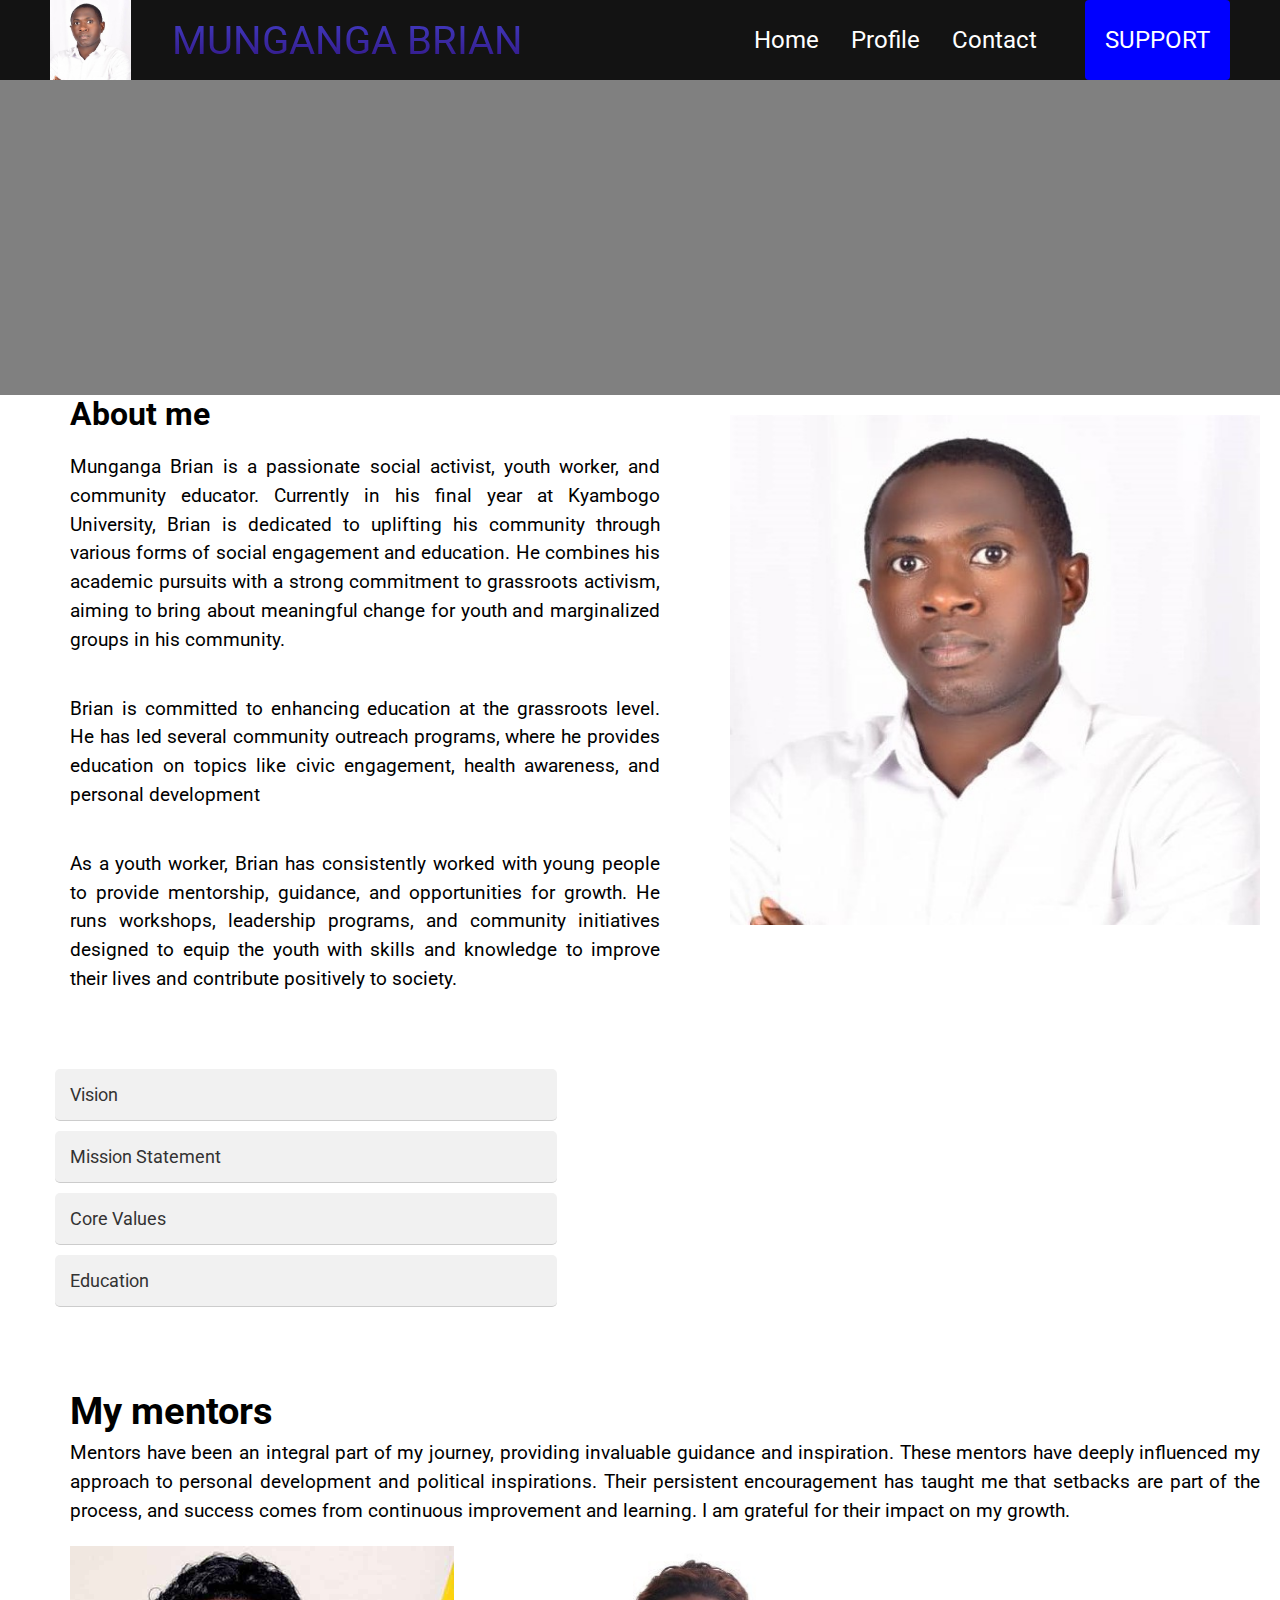
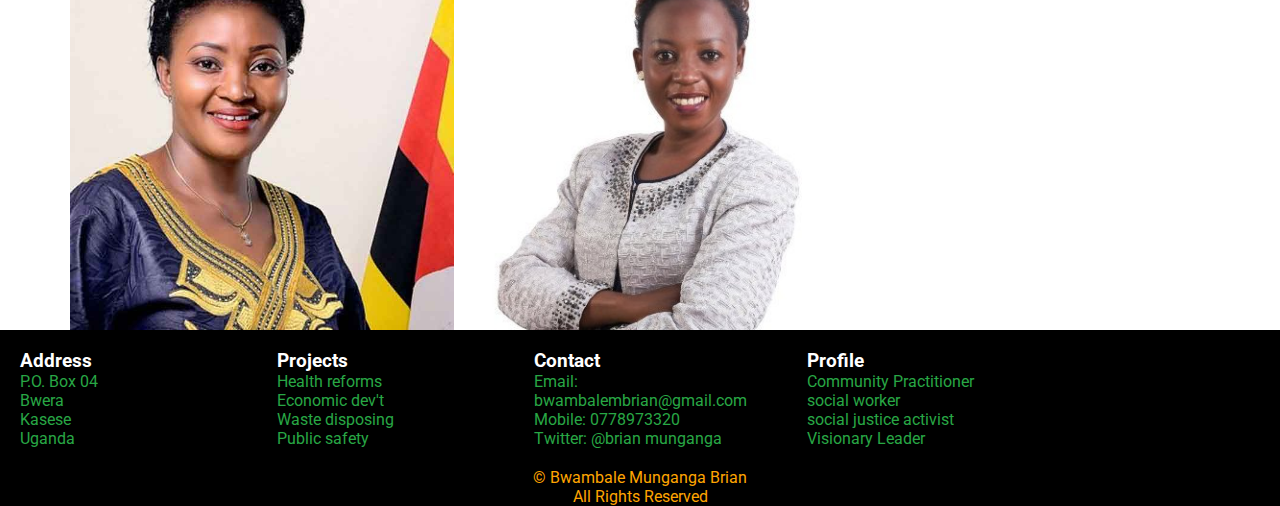
==== aboutme.html @ 0d74a136 "Add files via upload" ====
<!DOCTYPE html>
<html lang="en">
<head>
    <meta charset="UTF-8">
    <meta name="viewport" content="width=device-width, initial-scale=1.0">
    <title>NUHA</title>
    <link rel="stylesheet" href="project.css">
    <link href="https://fonts.googleapis.com/css2?family=Roboto:wght@400;500;700&display=swap"rel="stylesheet">
</head>
<body>
    <nav class="navbar">
        <div class="navbar__container">
            <img class="fas" src="brian.jpg">
            <a href="/" id="navbar__logo">MUNGANGA BRIAN</a>
            <div class="navbar__toggle" id="mobile-menu">
                <span class="bar"></span>
                <span class="bar"></span>
                <span class="bar"></span>
            </div>
            <ul class="navbar__menu">
                <li class="navbar__item">
                    <a href="brian.html" class="navbar__links">Home</a>
                </li>
                <li class="navbar__item"></li>
                    <a href="aboutme.html" class="navbar__links">Profile</a>
                </li>
                <li class="navbar__item"></li>
                    <a href="aboutt.html" class="navbar__links">Contact</a>
                </li>
                <li class="navbar__btn"></li>
                    <a href="indexx.html" class="button">SUPPORT</a>
                </li>
            </ul>
        </div>
    </nav>
    <div class="biggg">
        <h3>Profile</h3>
        
    </div>
    <div class="im">
        <img src="brian.jpg" height="550"width="570">
    </div>
    <div class="profile">
        <h1>About me</h1>
        
        <p>Munganga Brian is a passionate social activist, youth worker, and community educator. Currently in his final year at Kyambogo University, Brian is dedicated to uplifting his community through various forms of social engagement and education. He combines his academic pursuits with a strong commitment to grassroots activism, aiming to bring about meaningful change for youth and marginalized groups in his community.</p>
        <p>Brian is committed to enhancing education at the grassroots level. He has led several community outreach programs, where he provides education on topics like civic engagement, health awareness, and personal development</p>
        <p>As a youth worker, Brian has consistently worked with young people to provide mentorship, guidance, and opportunities for growth. He runs workshops, leadership programs, and community initiatives designed to equip the youth with skills and knowledge to improve their lives and contribute positively to society.</p>
    </div>
    <div class="collapsible-container">
        <div class="collapsible">
            <button class="collapsible-button">Vision</button>
            <div class="content">
                <p>Empowering marginalized communities, promoting social justice, and fostering inclusive governance through compassionate leadership and unwavering advocacy..</p>
            </div>
        </div>

        <div class="collapsible">
            <button class="collapsible-button">Mission Statement</button>
            <div class="content">
                <p>To champion human rights, equality, and accountability, bridging the gap between policy and practice through:</p>
            </div>
        </div>

        <div class="collapsible">
            <button class="collapsible-button">Core Values</button>
            <div class="content">
                <p>Your core values content goes here.</p>
            </div>
        </div>

        <div class="collapsible">
            <button class="collapsible-button">Education</button>
            <div class="content">
                <ul>
                    <li>2006-2012 KATALIKIBI Primary School for PLE</li>
                    <li>2013-2015 Bwera Secondary</li>
                    <li>2016 Karambi Secondary School UCE</li>
                    <li>2017 Nyabugando Baptist Voc School UCE</li>
                    <li>2018-2019 Bwera Secondary School UACE</li>
                    <li>2021-2024 Kyambogo University for Bachelor's of Community Development and Social Justice</li>
                    
                </ul>
            </div>
        </div>
    </div>
    
    
    <div class="mentors">
        <h1>My mentors</h1>
        <p>Mentors have been an integral part of my journey, providing invaluable guidance and inspiration. These mentors have deeply influenced my approach to personal development and political inspirations. Their persistent encouragement has taught me that setbacks are part of the process, and success comes from continuous improvement and learning. I am grateful for their impact on my growth.</p>
        
    </div>
    <div style="display: flex;">
        <img src="Winnie-Kiiza1.jpg" alt="Image 1" style="width: 30%; margin-right: 10px;margin-left: 70px;">
        <img src="florance.jpg" alt="Image 2" style="width: 30%;">
    </div>
    <footer class="foo">
        <div class="footer-container">
            <div class="footer-box">
                <h3>Address</h3>
                <p>P.O. Box 04<br>Bwera<br>Kasese<br>Uganda</p>
            </div>
            <div class="footer-box">
                <h3>Projects</h3>
                <p>Health reforms<br>Economic dev't<br>Waste disposing<br>Public safety</p>
            </div>
            <div class="footer-box">
                <h3>Contact</h3>
                <p>Email: bwambalembrian@gmail.com<br>Mobile: 0778973320<br>Twitter: @brian munganga</p>
            </div>
            <div class="footer-box">
                <h3>Profile</h3>
                <p>Community Practitioner<br>social worker<br>social justice activist<br>Visionary Leader</p>
            </div>
        </div>
        <div>
            
            <div class="copy">
                <p>&copy; Bwambale Munganga Brian<br>All Rights Reserved</p>
            </div>
        </div>
    </footer>



  <script src="project.js"></script>
---- project.css ----
*{
    box-sizing: border-box;
    margin: 0;
    padding: 0;
    font-family: 'Roboto',sans-serif;
}
.navbar{

    background: #131313;
    height: 80px;
    display: flex;
    justify-content: center;
    align-items: center;
    font-size: 1.5rem;
    position: sticky;
    top: 0;
    z-index: 999;

}
.navbar__container{
    display: flex;
    justify-content: space-between;
    height: 80px;
    width: 100%;
    z-index: 1;
    max-width: 1300px;
    margin: 0 auto;
    padding: 0 50px;
}
#navbar__logo{
    background-color: blue;
    background-image: linear-gradient(to top,#2d0a6e 0%, #484adb 100%);
    background-size: 100%;
    -webkit-background-clip: text;
    -moz-background-clip: text;
    -webkit-text-fill-color: transparent;
    -moz-text-fill-color: transparent;
    display: flex;
    align-items: center;
    margin-right: 150px;
    cursor: pointer;
    text-decoration: none;
    font-size: 2.5rem;

}
.fas{
    margin-right: 0.5rem;
}
.navbar__menu{
    display: flex;
    align-items: center;
    list-style: none;
    text-align: center;

}
.navbar__items{
    height: 80px;

}
.navbar__links{
    color: #fff;
    display: flex;
    align-items: center;
    justify-content: center;
    text-decoration: none;
    padding: 0 1rem;
    height: 100%;
}
.navbar__btn{
    display: flex;
    justify-content: center;
    align-items: center;
    padding: 0 1rem;
    width: 100%;
}
.button{
    justify-content: center;
    display: flex;
    align-items: center;
    text-decoration: none;
    padding: 10px 20px;
    height: 100%;
    width: 100%;
    border: none;
    outline: none;
    border-radius: 4px;
    background: blue;
    color: #fff;
}
.button:hover{
    background: gray;
    transition: all 0.3s ease;

}
.navbar__links:hover{
    color: #f77062;
    transition: all 0.3s ease;
}
@media screen and (max-width: 960px){
    .navbar__container{
        display: flex;
        justify-content: space-between;
        height: 80px;
        z-index: 1;
        width: 100%;
        max-width: 1300px;
        padding: 0;
    }
    .navbar__menu{
        display: grid;
        grid-template-columns: auto;
        margin: 0;
        width: 100%;
        position: absolute;
        top: -1000px;
        opacity: 0;
        transition: all 0.5s ease;
        height: 50vh;
        z-index: -1;
        background: #131313;
    }
    .navbar__menu.active{
        background: #131313;
        top: 100%;
        opacity: 1;
        transition: all 0.5s ease;
        height: 90vh;
        font-size: 1.6rem;
        z-index: 99;
    }
    #navbar__logo{

        padding-left: 95px;

    }
    .navbar__toggle .bar{
        width: 25px;
        height: 3px;
        margin: 5px auto;
        transition: all 0.3s ease-in-out;
        background: #fff;
    }
    .navbar__item{
        width: 100%;
    }
    .navbar__links{
       text-align: center; 
       padding: 2rem;
       width: 100%;
       display: table;

    }
    #mobile-menu{
        position: absolute;
        top: 20%;
        right: 5%;
        transform: translate(5%, 20%);


    }
    .navbar__btn{
        padding: 2rem;
    }
    .button{
        display: flex;
        justify-content: center;
        margin: 0;
        align-content: center;
        width: 80%;
        height: 80px;

    }
    .navbar__toggle .bar{
        display: block;
        cursor: pointer;
    }
    #mobile-menu .is-active .bar:nth-child(2){
        opacity: 0;
    }
    #mobile-menu .is-active .bar:nth-child(1){
        transform: translateY(8px) rotate(45deg);
    }
    #mobile-menu .is-active .bar:nth-child(3){
        transform: translateY(-8px) rotate(-45deg);
    }

    }

}

}

.main__btn{
    font-size: 1rem;
    background-image: linear-gradient(to top, #f77062 0%, #fe5916 100%);
    padding: 14px 32px;
    border: none;
    border-radius: 4px;
    color: #fff;
    margin-top: 2rem;
    cursor: pointer;
    position: relative;
    transition: all 0.5s;
    outline: none;
    

}

.main__btn a{
    position: relative;
    z-index: 2;
    color: #fff;
    text-decoration: none;
}
.main__btn:after{
    position: absolute;
    content: '';
    top: 0;
    left: 0;
    width: 0;
    height: 100%;
    background: #4837ff;
    transition: all 0.35s;
    border-radius: 4px;

}

.main__btn:hover{
    color: #fff;
    

}
.main__btn:hover:after{
    width: 100%;
}
.main__image--container{
    text-align: center;
}
#main__img{
    height: 80%;
    width: 80%;
}
@media screen and (max-width: 768px) {
    .main__container{
        display: grid;
        grid-template-columns: auto;
        align-items: center;
        justify-self: center;
        width: 100%;
        margin: 0 auto;
        height: 70vh;
    }
    .foo{
        padding: 20px;
    }
    .iframe{
        height: 300px;
        width: 150px;
    }
    .main__content{
        text-align: center;
        margin-bottom: 4rem;
        
            
    }
    .main__content h1{
        font-size: 2.5rem;
        margin-top: 2rem;
    }
    .main__content h2{
        font-size: 3rem;
    }
    .main__content p{
        margin-top: 1rem;
        font-size: 1.5rem;
    }
    
}
@media screen and (max-width: 480px){
    .main__content h1{
        font-size: 2rem;
        margin-top: 3rem;
    }
    .main__content h2{
        font-size: 2rem;
    }
    .main__content p{
        margin-top: 2rem;
        font-size: 1.5rem;
    }
    .main__btn{
        padding: 12px 36px;
        margin: 2.5rem 0;

    }

}
.servicess{
    background: #141414;
    display: flex;
    flex-direction: column;
    align-items: center;
    height: 100vh;

}
.services h1{
    background-color: #ff8177;
    background-image: linear-gradient(
        to right,
        #ff8177 0%,
        #ff867a 0%,
        #ff8c7f 21%,
        #f99185 52%,
        #cf556c 78%,
        #b12a5b 100%,

    );
    background-size: 100%;
    margin-bottom: 5rem;
    font-size: 2.5rem;
    -webkit-background-clip: text;
    -moz-background-clip: text;
    -webkit-text-fill-color: transparent;
    -moz-text-fill-color: transparent;
    

    }
}
.services__container{
    display: flex;
    justify-content: center;
    flex-wrap: wrap;
}
.services__card{
    margin: 1rem;
    height: 525px;
    width: 400px;
    border-radius: 4px;
    background-image: linear-gradient(
        to bottom, 
       rgba(0,0,0,0)0%,
       rgba(17,17,17,0.6)100%
    ),
    url('tec.jpeg');
    background-size: cover;
    position: relative;
    color: #fff;
    

}
.services__card:nth-child(2){
    background-image: linear-gradient(
        to bottom, 
       rgba(0,0,0,0)0%,
       rgba(17,17,17,0.6)100%
    ),
    url('fff.jpg');

    
}
.services h2{
    position: absolute;
    top: 350px;
    left: 30px;

}
.services__card button{
    color: #fff;
    padding: 10px 20px;
    border: none;
    outline: none;
    border-radius: 4px;
    background: #f77862;
    position: absolute;
    top: 440px;
    left: 30px;
    font-size: 1rem;
    cursor: pointer;

}
.services__card:hover{
    transform: scale(1.075);
    transition: all 0.2s ease;
    cursor: pointer;
}
@media screen and (max-width: 960px){
    .services{
        height: 1600px;
    }
    .services h1{
        font-size: 2rem;
        margin-top: 12rem;
    }
    .man{
        

    }
    #cc{
        height: 2100px;
        background-color: lightgoldenrodyellow;

    }
    .foo{
        margin-top: 12rem;

    }
}
.copy p{
    color: orange;
    text-align: center;
    
}

.man{
    background-image: url('group.jpg');
    
    padding: 20px;
    font-size: 40px;
}
.man h1{
    font-family: 'Roboto',sans-serif;

}
.man a{
    text-decoration: none;
    font-size: 120%;
    color: orangered;
    padding: 10px;
    border-radius: 20px;
    background-color: white;
}
.man a:hover{
    color: orange;
}
.man p{
    color: white;
}
.services{
    text-align: center;
    padding: 50px;
    
}
.services-container{
    display: grid;
    grid-template-columns: repeat(3, 1fr);
    gap: 20px;
    
}
.services h2{
    font-size: 2rem;
    margin-bottom: 30px;
}
.service-box{
    background-color: lightgreen;
    padding: 20px;
    border-radius: 8px;
    box-shadow: 0 4px 6px rgba(0, 0, 0, 0.1);
    transition: transform 0.2s;
}
.service-box:hover{
    transform: translateY(-10px);
}
.service-box img{
    width: 150px;
    margin-bottom: 10px;
}
.service-box h3{
    font-size: 1.2rem;
    margin-bottom: 10px;
}
.service-box p{
    color: #777;
    margin-bottom: 20px;
}
.arrow-link{
    color: #28a745;
    text-decoration: none;
    font-size: 1.5rem;
    transition: color 0.2s;
}
.arrow-link:hover{
    color: #1f8a37;
}
@media(max-width:820px){
    .hero{
        display: contents;
    }
    .services-container{
        display: grid;
        grid-template-columns: repeat(1, 1fr);
    
    }
    .picture{
        text-align: center;
        position: sticky;

    }
}
.head{
    text-align: center;
    color: #1f8a37;
    font-size: 180%;
    padding: 30px;
}
.foo{
    background-color: black;
}
.footer-box{
    padding: 20px;
    
}
.footer-box h3{
    color: white;
}
.footer-box p{
    color: #28a745;
}
.footer-container{
    display: grid;
    grid-template-columns: repeat(5, 1fr);
    gap: 20px;
}
@media(max-width:820px){
    .footer-container{
        display: grid;
        grid-template-columns: repeat(2, 1fr);
    
    }
}
@media screen and (max-width: 820px){
    .footer-container{
        display: grid;
        grid-template-columns: repeat(2, 1fr);
    }
}
#cc{
    background-color: lightgoldenrodyellow;
}
.h{
    text-align: center;
    color: green;
    background-color: #f77062;
    padding: 20px;
}
.con{
    align-items: center;
    padding: 20px;
}
.dona h3{
    color: #1f8a37;
    text-align: center;
    padding: 20px;
    font-size: 1.5rem;
}
.dona p{
    font-size: 1.3rem;

}
.dona{
    margin: 20px;
}
.about{
    font-size: 250%;
}
fieldset{
    font-size: 80%;
}
.add h3{
    background-color: greenyellow;
    padding: 20px;
    text-align: center;
}
.dd{
    background-color: orange;
}
.blue-section {
    background-color: #003366; /* Dark blue background */
    color: white; /* White text */
    padding: 40px 20px; /* Padding around the section */
}

.container {
    display: flex;
    justify-content: space-between; /* Even spacing between elements */
    flex-wrap: wrap; /* Allow wrapping on smaller screens */
}

.card {
    background-color: #00509E; /* Lighter blue for cards */
    border-radius: 8px; /* Rounded corners */
    padding: 20px; /* Padding inside cards */
    margin: 10px; /* Space between cards */
    flex: 1 1 calc(25% - 20px); /* Responsive width for cards */
    box-shadow: 0 2px 5px rgba(0, 0, 0, 0.2); /* Shadow effect */
    text-align: center; /* Center text inside cards */
}

.card h3 {
    margin-bottom: 10px; /* Space between heading and paragraph */
}

.card p {
    margin: 0; /* Remove margin from paragraphs */
}
.card:hover{
    color: white;
    background-color: black;
}
.big{
    text-align: center;
    padding: 75px;
    background-image: url('');
    font-size: 300%;
    color: blueviolet;
    width: 100%;
    height: 100vh;
    background-size: cover;
    background-position: center;
    animation: changeBackground 25s infinite ease-in-out;
    font-family: 'Afacad+Flux';

}
@keyframes changeBackground {
    0% {
        background-image: url('life.jpg');
    }
    66% {
        background-image: url('vote1.jpg');
    }
    86% {
        background-image: url('fdc.jpg');
    }
    100% {
        background-image: url('waste.jpg');
    }
}
.big a{
    text-decoration: none;
    padding: 10px;
    background-color: blue;
    color: white;
    border-radius: 15px;
}
.big a:hover{
    background-color: black;
}
@media screen and (max-width: 960px){
    .big{
        font-size: 155%;
        
        color: #131313;
        padding: 110px;
        
    }
    .big a{
        
    }
}
.side{
    float: right;
    font-size: 120%;
    background-color: lightblue;
    position: relative;
    opacity: 0;
    transform: translateY(100%); /* Start from the bottom */
    animation: moveUp 3s ease-in-out forwards; /* Animate over 1 second */
    
}
@keyframes moveUp {
    0% {
        opacity: 0;
        transform: translateY(100%);
    }
    100% {
        opacity: 1;
        transform: translateY(0);
    }
}
#falling-text{
    position: relative;
    animation: falling 5s ease-in-out forwards;
    opacity: 0;

}
@keyframes falling{
    0% {
        transform: translateY(-100vh);
        opacity: 0;
    }
    100% {
        transform: translateY(0);
        opacity: 1;
    }
}
.rounded-image {
    width: 420px; /* You can adjust the size */
    height: 550px; /* Keep width and height equal for a perfect circle */
     /* Ensures the image doesn't get distorted */
    float: right;
    margin-right: 50px;
    margin-top: 40px;
    
}
.siide{
    font-size: 120%;
    margin left: 20px;
    max-width: 60%;
    margin: 40px;
    text-align: justify;
    position: relative;
    opacity: 0;
    transform: translateY(100%); /* Start from the bottom */
    animation: moveUp 3s ease-in-out forwards; /* Animate over 1 second */

}
.italic{
    font-size: 50%;
    padding-bottom: 30px;
}
.font{
    font-size: 120%;
    line-height: 1.6;
    list-style: none;
}
.inquiry-container {
    background-color: #d9d9d9;
    padding: 20px;
    border-radius: 10px;
    width: 450px;
    box-shadow: 0 4px 8px rgba(0, 0, 0, 0.1);
    margin: 20px;
    
    height: 400px;
}

/* Inquiries Heading */
h2 {
    font-size: 1.5em;
    color: #000;
    margin-bottom: 20px;
    display: flex;
    align-items: center;
}

.icon {
    width: 16px;
    height: 16px;
    background-color: red;
    display: inline-block;
    margin-right: 10px;
}

/* Form Styling */
form {
    display: flex;
    flex-direction: column;
}

input, textarea {
    padding: 10px;
    margin-bottom: 15px;
    border: 1px solid #ccc;
    border-radius: 5px;
    font-size: 1em;
    width: 100%;
    box-sizing: border-box;
}

textarea {
    resize: none;
    height: 100px;
}

/* Button Styling */
button {
    background-color: #28a745;
    color: white;
    padding: 10px;
    border: none;
    border-radius: 5px;
    cursor: pointer;
    font-size: 1em;
}

button:hover {
    background-color: #218838;
}
.siide h1{
    color: blue;
}
.mapp{
    margin: 20px;
}
.non{
    margin-left: 110px;
    font-size: 70%;
    text-align: left;
    padding: 30px;
    background-color: gray;
    color: white;
    text-decoration: none;
}
.poo{
    text-align: justify;
    margin-left: 110px;
    font-size: 70%;
    padding: 10px;
    float: left;
    color: white;
}
.gray{
    color: gray;
    margin-left: 110px;
    text-align: left;
    padding: 10px;
    float: left;
}
.line{
    height: 300px;
    background-color: gray;
    margin-left: 110px;
    width: 2px;
}
.bigg{
    text-align: center;
    padding: 75px;
    background-image: url('clin.jpg');
    font-size: 300%;
    color: blueviolet;
    width: 100%;
    height: 100vh;
    background-size: cover;
    background-position: center;
    font-family: 'Afacad+Flux';

}
.bigg a{
    text-decoration: none;
    color: white;
}
.bigg a:hover{
    color: blue;
}
.sss h2{
    font-family: Georgia, 'Times New Roman', Times, serif;
    font-size: 220%;
    color: blue;
}
.sss{
    margin: 120px;
}
.sss p{
    line-height: 1.5;
    text-align: justify;
    font-size: large;
    padding: 20px;
}
.sss ul li{
    padding: 20px;
    font-size: large;
    line-height: 1.5;
}

.biggg{
    text-align: center;
    padding: 75px;
    font-size: 300%;
    color: blueviolet;
    width: 100%;
    height: 35vh;
    background-size: cover;
    background-position: center;
    font-family: 'Afacad+Flux';
    background-color: gray;

}
.biggg h1{
    color: #fff;
}
.biggg h3{
    background-color: #00509E;
    color: #fff;
    position: relative;
    animation: falling 1s ease-in-out forwards;
    opacity: 0;

}
@keyframes falling{
    0% {
        transform: translateY(-100vh);
        opacity: 0;
    }
    100% {
        transform: translateY(0);
        opacity: 1;
    }
}
.profile h1{
    margin-left: 70px;

}
.profile p{

    margin-right: 600px;
    padding: 20px;
    font-size: 120%;
    text-align: justify;
    margin-left: 50px;
    line-height: 1.5;
}
.im img{
    float: right;
    padding: 20px;
}
/* Basic styling */
.collapsible-container {
    width: 40%;
    margin: 50px;
}

.collapsible-button {
    background-color: #f1f1f1;
    color: #333;
    cursor: pointer;
    padding: 15px;
    width: 100%;
    border: none;
    text-align: left;
    outline: none;
    font-size: 18px;
    transition: background-color 0.3s ease;
    border-bottom: 1px solid #ccc;
}

.collapsible-button:hover {
    background-color: #ddd;
}

.content {
    padding: 15px;
    background-color: #f9f9f9;
    display: none; /* Initially hidden */
    border-bottom: 1px solid #ccc;
}

.active {
    background-color: #ccc;
}
.collapsible{
    padding: 5px;
}
.mentors{
    
    padding: 20px;
    font-size: 120%;
    text-align: justify;
    margin-left: 50px;
    line-height: 1.5;
    
}
#falling-text{
    position: relative;
    animation: falling 5s ease-in-out forwards;
    opacity: 0;

}
.bigggg h3{
    background-color: #00509E;
    color: #fff;
    position: relative;
    animation: falling 1s ease-in-out forwards;
    opacity: 0;

}
@keyframes falling{
    0% {
        transform: translateY(-100vh);
        opacity: 0;
    }
    100% {
        transform: translateY(0);
        opacity: 1;
    }
}
.bigggg{
    text-align: center;
    padding: 75px;
    font-size: 300%;
    color: blueviolet;
    width: 100%;
    height: 35vh;
    background-size: cover;
    background-position: center;
    font-family: 'Afacad+Flux';
    background-color: gray;

}
.bigggg h1{
    color: #fff;
}
body {
    font-family: Arial, sans-serif;
    margin: 0;
    padding: 0;
}

.contact-section {
    display: flex;
    justify-content: space-around;
    padding: 20px;
    background-color: #f9f9f9;
}

.contact-item {
    display: flex;
    align-items: center;
    flex-direction: column;
    text-align: center;
}

.icon img {
    width: 40px;
    height: 40px;
    margin-bottom: 30px;
}

.contact-info h3 {
    margin: 0;
    font-size: 18px;
    color: #333;
    padding: 20px;
}

.contact-info p {
    margin: 5px 0;
    font-size: 16px;
    color: #666;
}

.contact-info a {
    text-decoration: none;
    color: #0066cc;
}
@media screen and (max-width: 820px){
    .big{
        padding: 30px;
        
    }
    .big h3{
        margin-top: 100px;
        color: blueviolet;
    }
    .side{
        width: 100%;
        margin: 10px;
    }
    .siide{
        max-width: 100%;
        margin: 10px;
    }
    .rounded-image{
        display: none;
    
    }
    .map{
        display: none;
    }
    .inquiry-container{
        max-width: 100%;
        margin: 20px;
    }
    .welcome img{
        width: 450px;
        height: 270px;
    }
    .siide h1{
        padding-top: 20px;
    }
    .profile p{
        margin: 20px;
        max-width: 100%;
    }
    .collapsible-container{
        width: 400px;
    }
    .mentors{
        margin: 20px;
        max-width: 100%;
    }
    .im img{
        margin-left: 20px;
    }
    .bigg{
        padding-left: 5px;
        text-align: left;
        font-size: 34px;
        text-align: center;
        padding: 5px;
        width: 100%;
        height: 100vh;
        background-size: cover;
        background-position: center;
        font-family: 'Afacad+Flux';
        padding-top: 30px;

    }
    .poo{
        text-align: justify;
        margin-left: 20px;
        font-size: 24px;
        padding: 10px;
    }
    .non{
        margin-left: 20px;
        font-size: 70%;
        text-align: left;
        padding: 30px;
        background-color: gray;
        color: white;
    
    }
    .gray{
        color: gray;
        margin-left: 20px;
        text-align: left;
        padding: 10px;

    }
    .line{
        height: 300px;
        background-color: gray;
        margin-left: 20px;
        width: 2px;
    }
    .bigg a{
        text-decoration: none;
        color: white;
    }
    .bigg a:hover{
        color: blue;
    }
    .sss h2{
        font-family: Georgia, 'Times New Roman', Times, serif;
        font-size: 220%;
        color: blue;
    }
    .sss{
        margin: 20px;
    }
    .sss p{
        line-height: 1.5;
        text-align: justify;
        font-size: large;
        padding: 20px;
    }
    .sss ul li{
        padding: 20px;
        font-size: large;
        line-height: 1.5;
    }
    .sss img{
        height: 400px;
        width: 440px;
    };

}
.bigg h1{
    color: #003366;
}
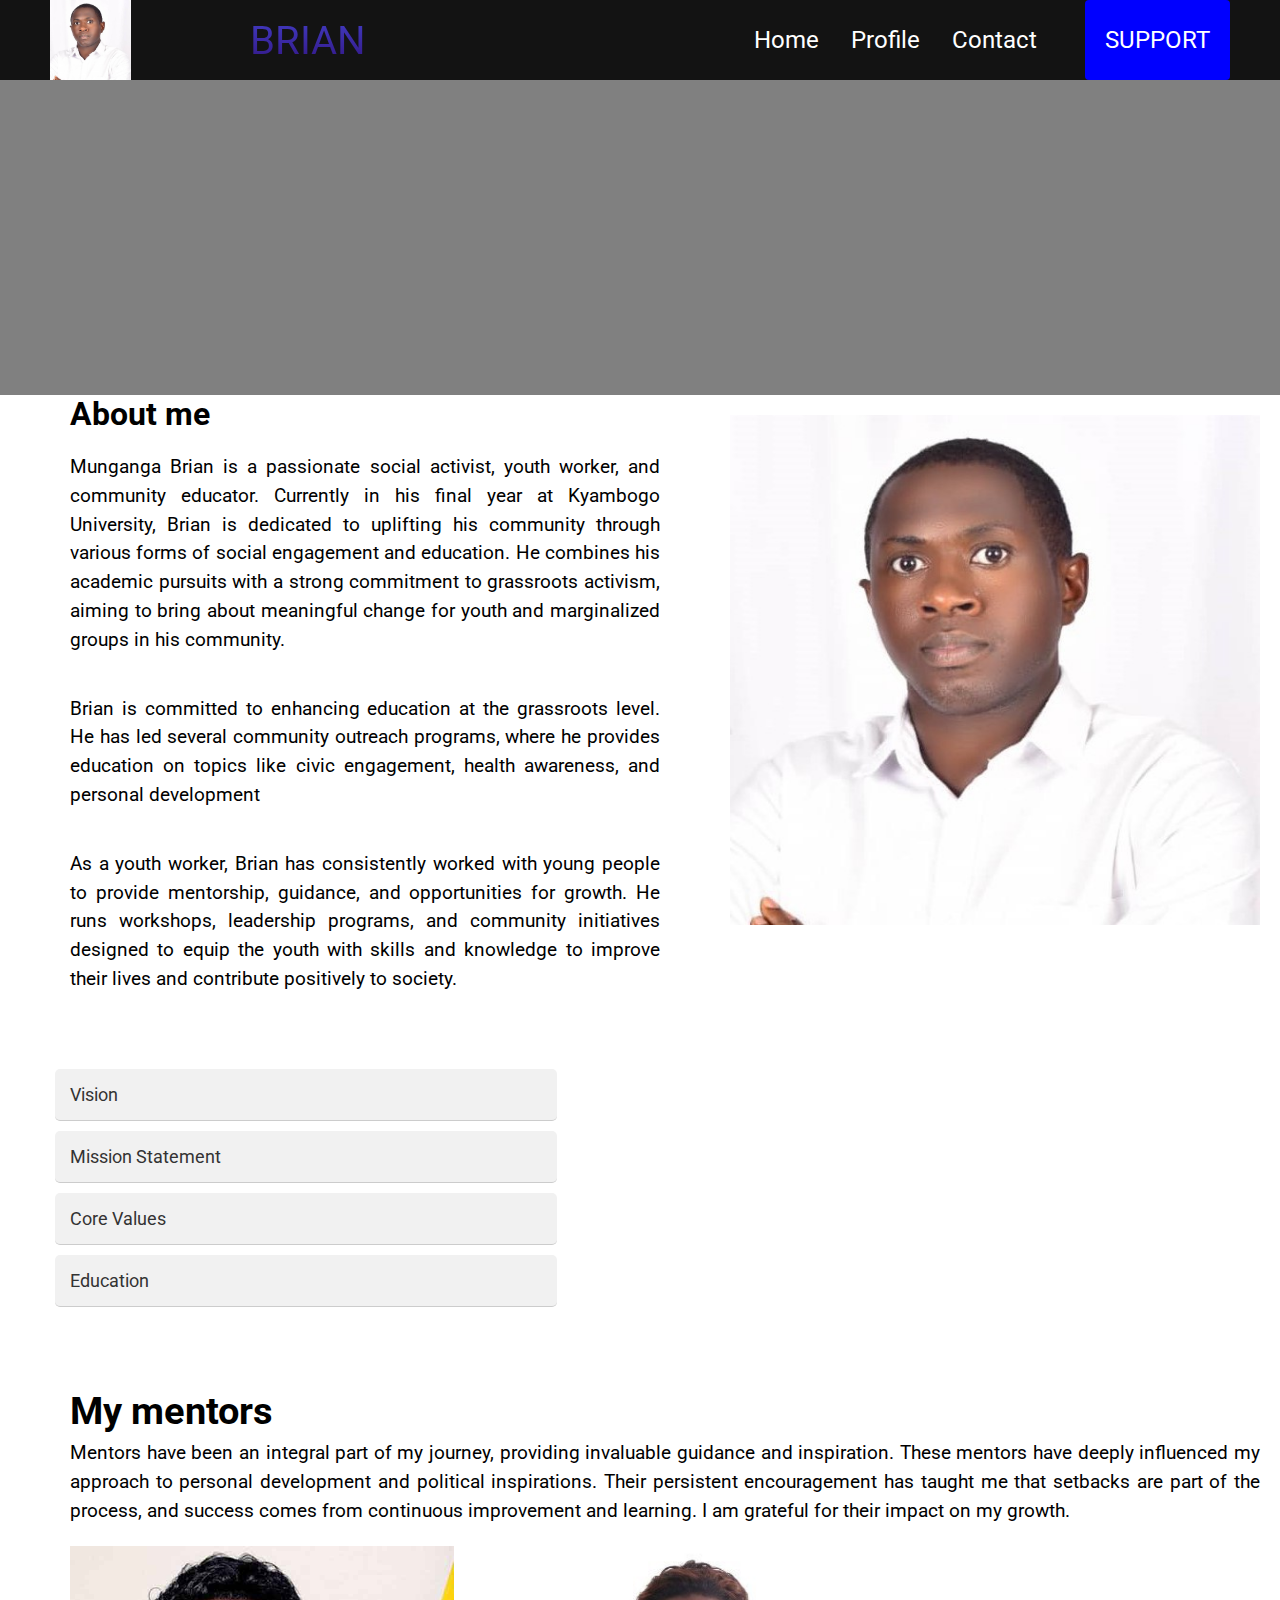
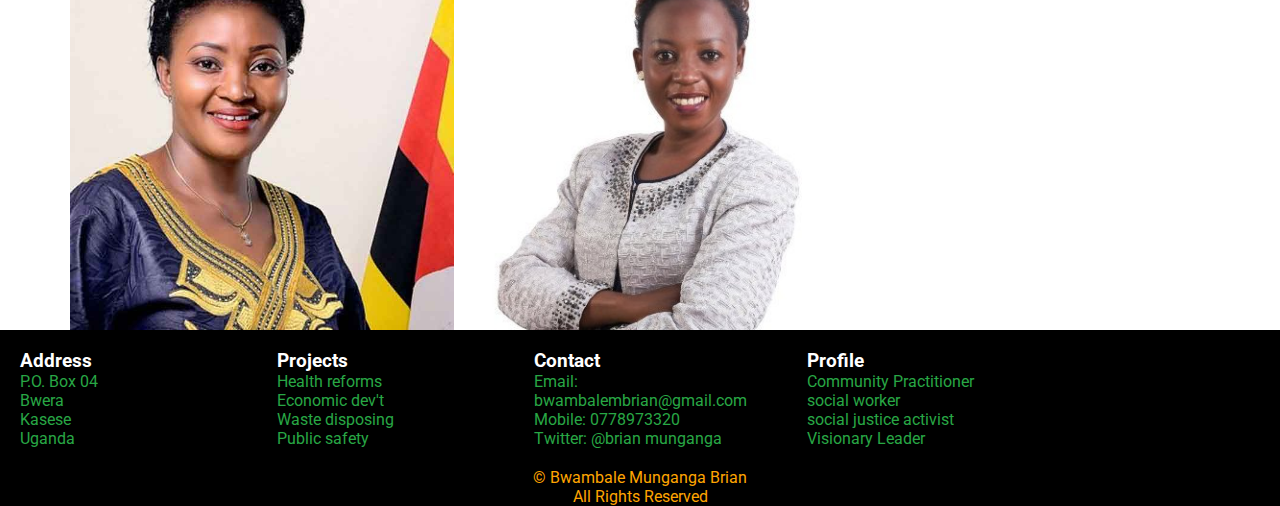
==== commit 25d51dac: "Update aboutme.html" ====
--- a/aboutme.html
+++ b/aboutme.html
@@ -3,7 +3,7 @@
 <head>
     <meta charset="UTF-8">
     <meta name="viewport" content="width=device-width, initial-scale=1.0">
-    <title>NUHA</title>
+    <title>Brian</title>
     <link rel="stylesheet" href="project.css">
     <link href="https://fonts.googleapis.com/css2?family=Roboto:wght@400;500;700&display=swap"rel="stylesheet">
 </head>
@@ -11,7 +11,7 @@
     <nav class="navbar">
         <div class="navbar__container">
             <img class="fas" src="brian.jpg">
-            <a href="/" id="navbar__logo">MUNGANGA BRIAN</a>
+            <a href="/" id="navbar__logo">BRIAN</a>
             <div class="navbar__toggle" id="mobile-menu">
                 <span class="bar"></span>
                 <span class="bar"></span>
@@ -19,7 +19,7 @@
             </div>
             <ul class="navbar__menu">
                 <li class="navbar__item">
-                    <a href="brian.html" class="navbar__links">Home</a>
+                    <a href="index.html" class="navbar__links">Home</a>
                 </li>
                 <li class="navbar__item"></li>
                     <a href="aboutme.html" class="navbar__links">Profile</a>
@@ -125,4 +125,4 @@
 
 
   <script src="project.js"></script>  
-  +  
--- a/project.css
+++ b/project.css
@@ -130,7 +130,7 @@
     }
     #navbar__logo{
 
-        padding-left: 95px;
+        padding-left: 35px;
 
     }
     .navbar__toggle .bar{
@@ -580,7 +580,8 @@
 }
 
 .container {
-    display: flex;
+    display: grid;
+    grid-template-columns: repeat(3, 1fr);
     justify-content: space-between; /* Even spacing between elements */
     flex-wrap: wrap; /* Allow wrapping on smaller screens */
 }
@@ -704,9 +705,7 @@
 .siide{
     font-size: 120%;
     margin left: 20px;
-    max-width: 60%;
     margin: 40px;
-    text-align: justify;
     position: relative;
     opacity: 0;
     transform: translateY(100%); /* Start from the bottom */
@@ -822,7 +821,7 @@
     width: 2px;
 }
 .bigg{
-    text-align: center;
+    text-ay fee silign: center;
     padding: 75px;
     background-image: url('clin.jpg');
     font-size: 300%;
@@ -1041,7 +1040,7 @@
     text-decoration: none;
     color: #0066cc;
 }
-@media screen and (max-width: 820px){
+@media screen and (max-width: 480px){
     .big{
         padding: 30px;
         
@@ -1051,12 +1050,13 @@
         color: blueviolet;
     }
     .side{
-        width: 100%;
-        margin: 10px;
+    
+        margin: 20px;
     }
     .siide{
+        font-size: 14px;
+        margin: 20px;
         max-width: 100%;
-        margin: 10px;
     }
     .rounded-image{
         display: none;
@@ -1066,7 +1066,7 @@
         display: none;
     }
     .inquiry-container{
-        max-width: 100%;
+        max-width: 88%;
         margin: 20px;
     }
     .welcome img{
@@ -1161,9 +1161,25 @@
     .sss img{
         height: 400px;
         width: 440px;
-    };
+    }
+    .container {
+    display: grid;
+    grid-template-columns: repeat(1, 1fr);
+    }
+    .footer-container{
+        
+        display: grid;
+        grid-template-columns: repeat(1, 1fr);
+    }
+    .contact-section {
+        display: grid;
+        grid-template-columns: repeat(1, 1fr);
+        justify-content: space-around;
+        padding: 20px;
+    }
+
 
 }
 .bigg h1{
     color: #003366;
-}+}
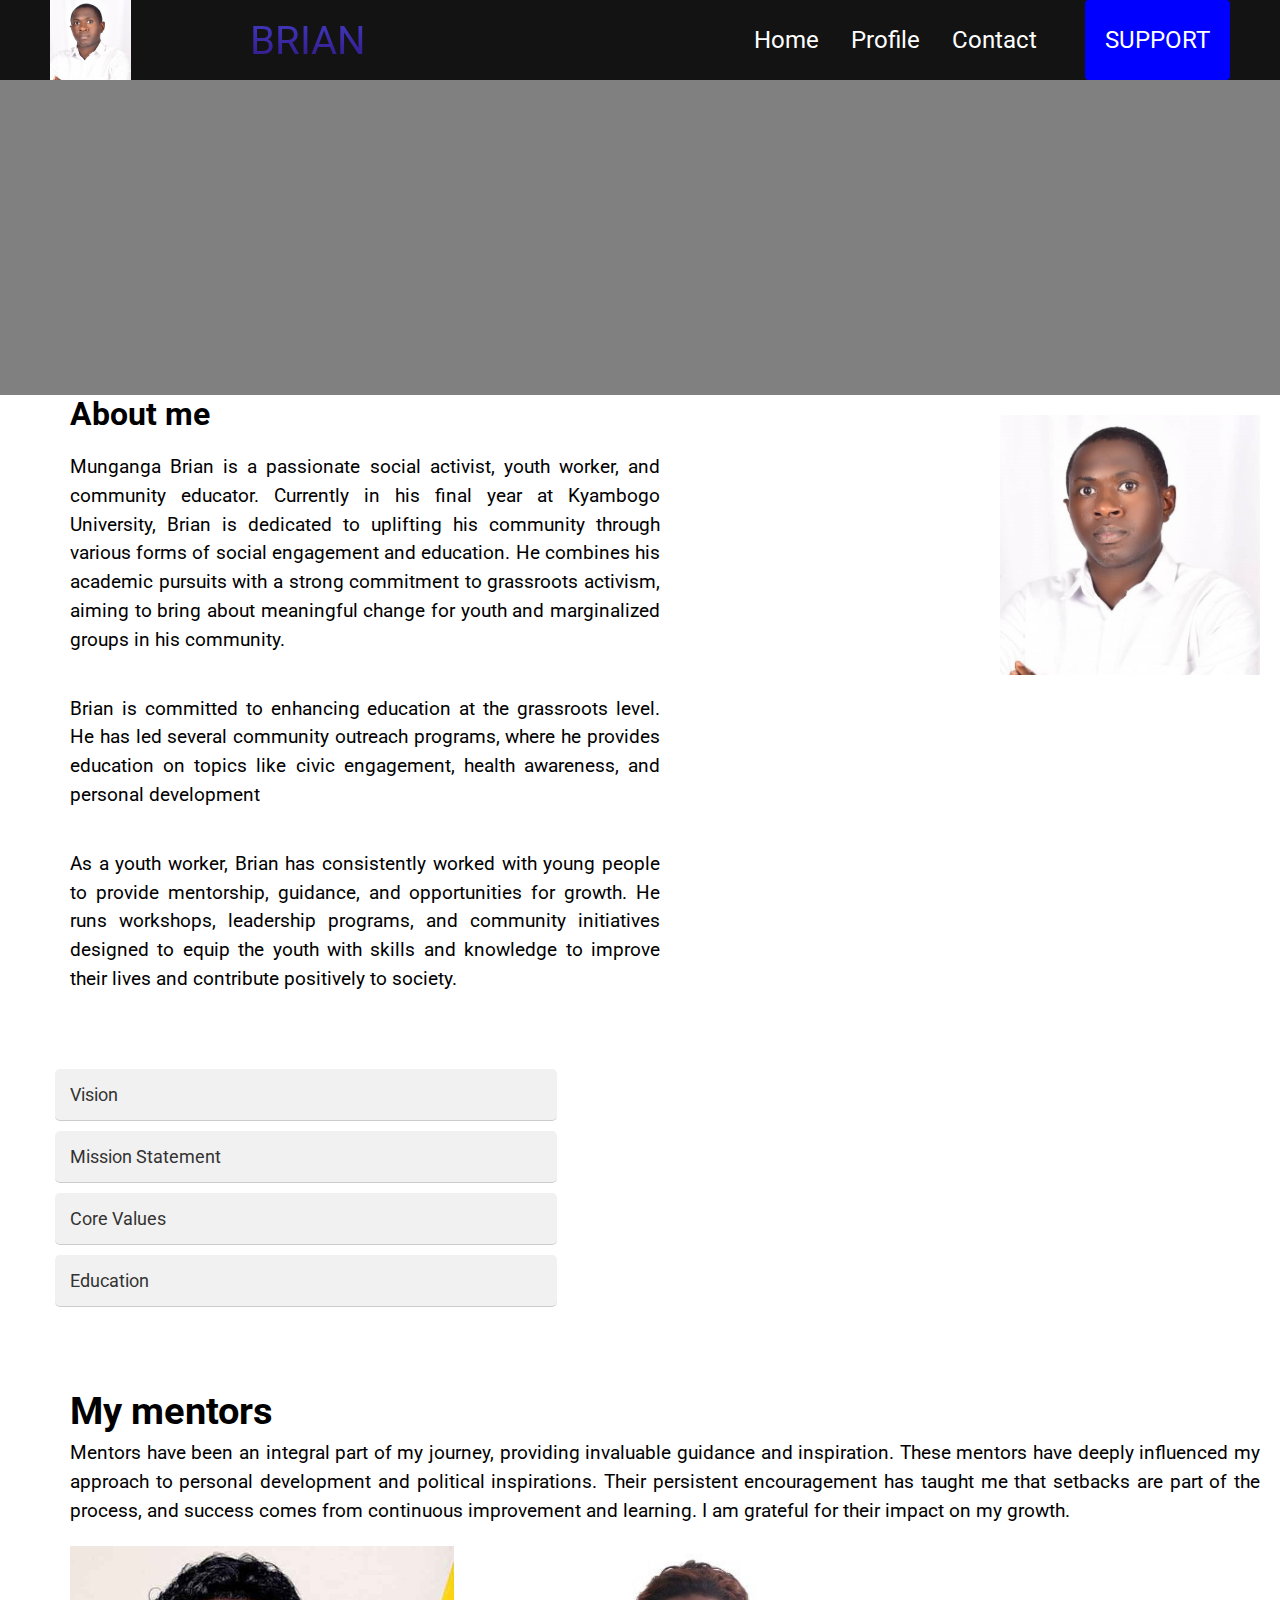
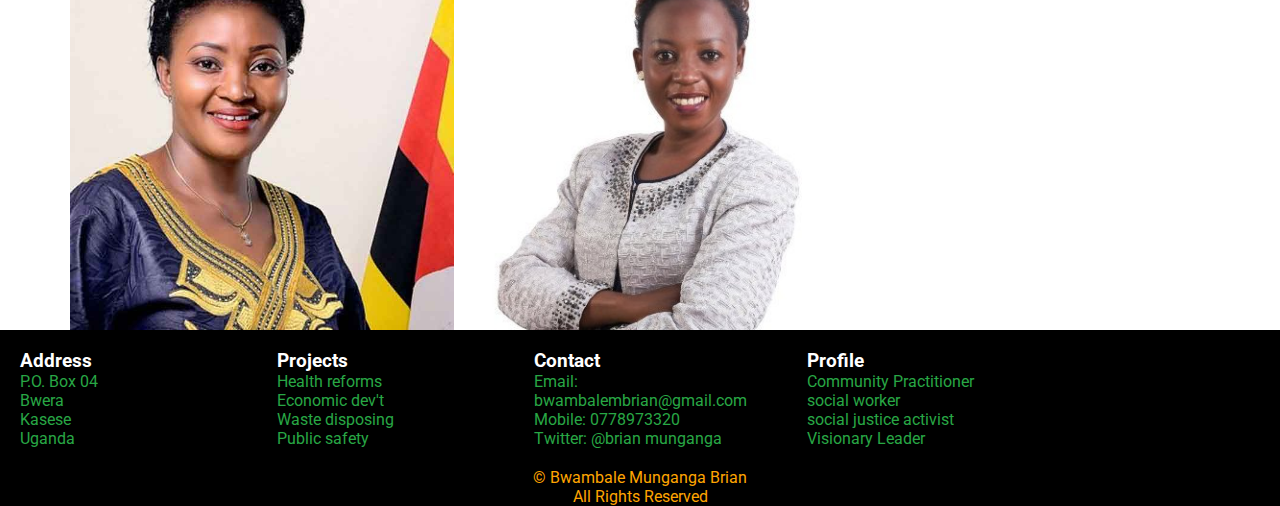
==== commit ef153cfa: "Update aboutme.html" ====
--- a/aboutme.html
+++ b/aboutme.html
@@ -38,7 +38,7 @@
         
     </div>
     <div class="im">
-        <img src="brian.jpg" height="550"width="570">
+        <img src="brian.jpg" height="300px"width="300px">
     </div>
     <div class="profile">
         <h1>About me</h1>
--- a/project.css
+++ b/project.css
@@ -1177,6 +1177,16 @@
         justify-content: space-around;
         padding: 20px;
     }
+    im{
+        margin: 20px;
+        width: 60%
+        width: 100px;
+        height: 100px;
+    }
+    .collapsible-container{
+        width: 400px;
+        margin: 20px;
+    }
 
 
 }
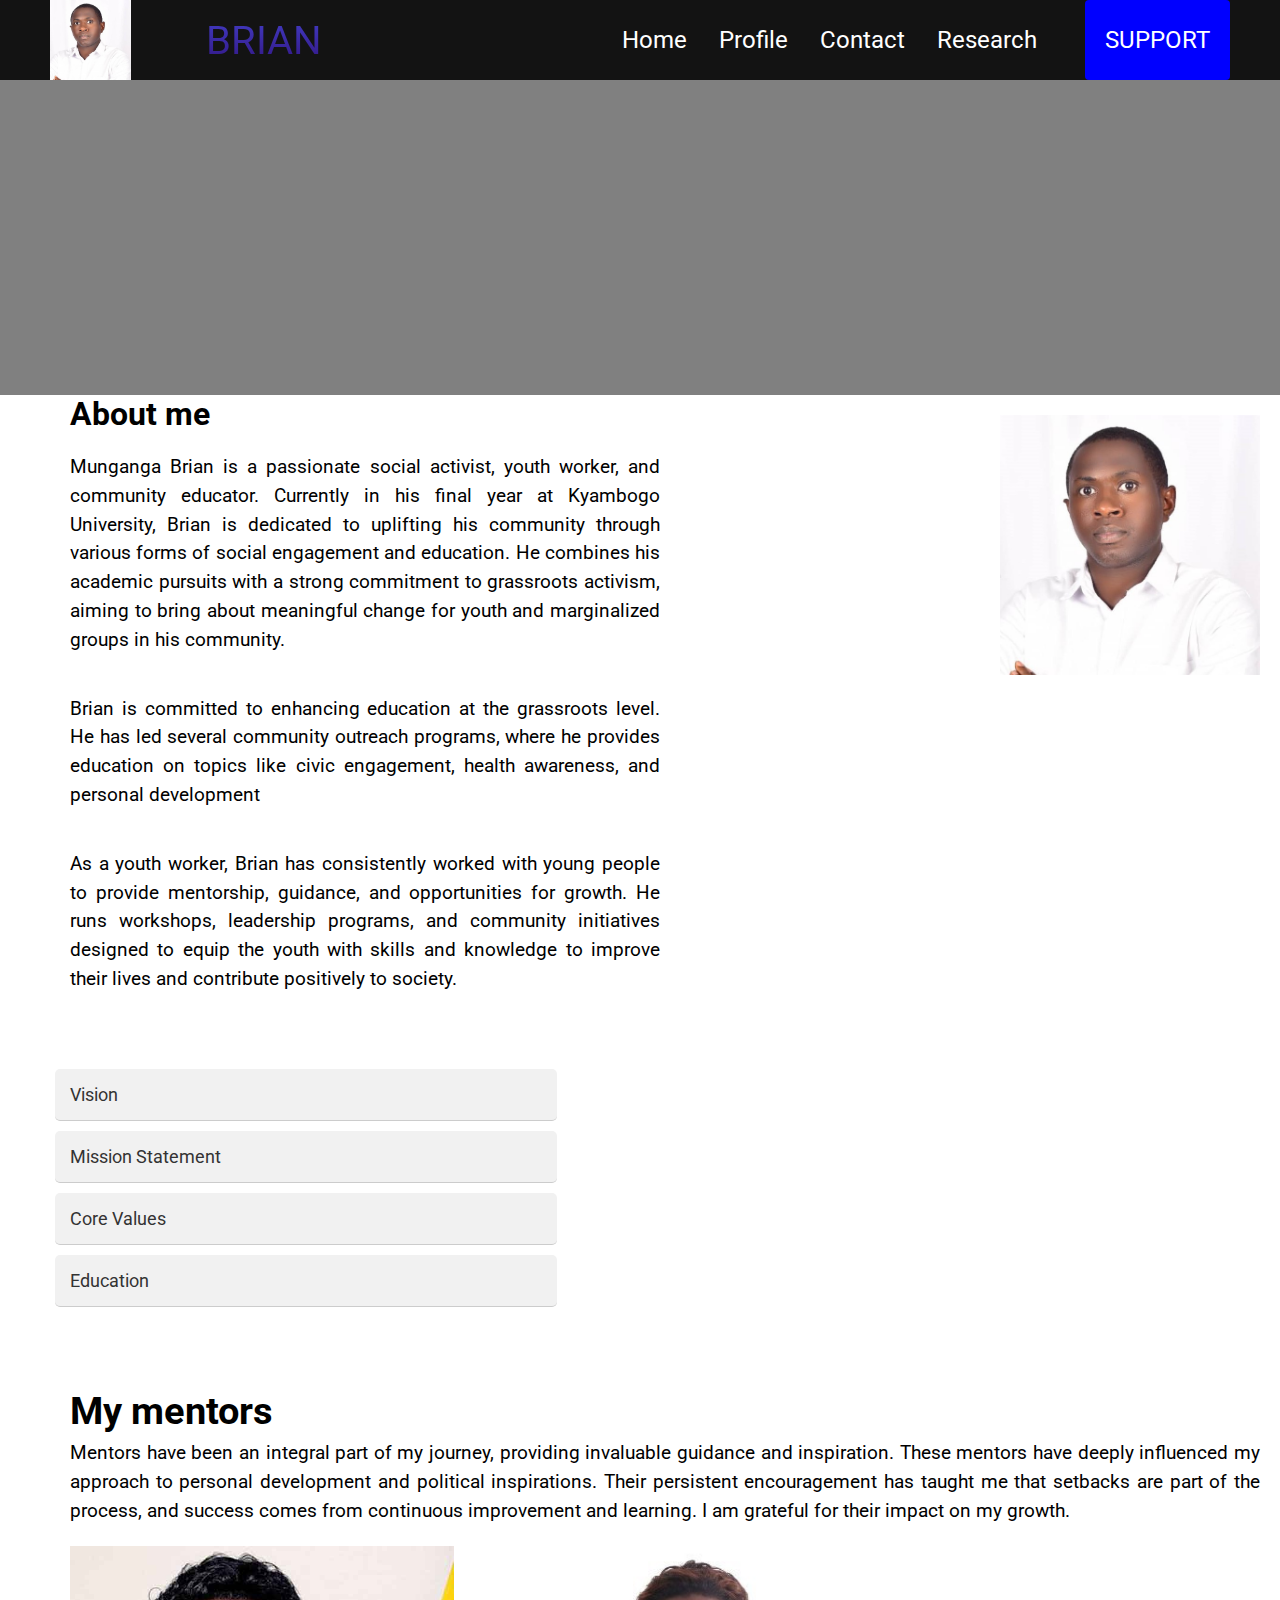
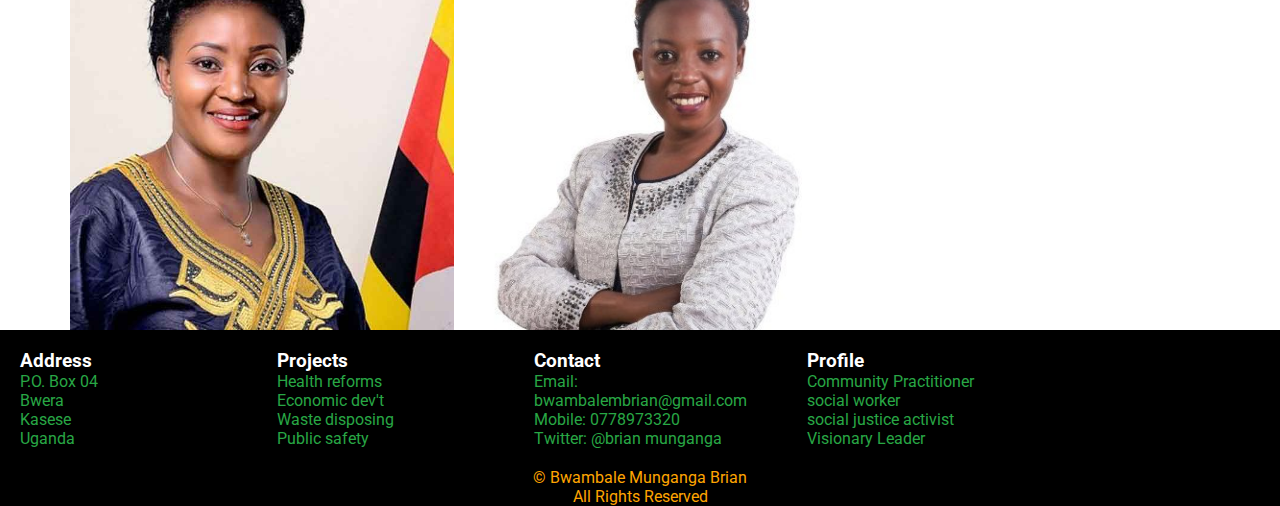
==== commit 3c60d0cc: "Update aboutme.html" ====
--- a/aboutme.html
+++ b/aboutme.html
@@ -26,6 +26,9 @@
                 </li>
                 <li class="navbar__item"></li>
                     <a href="aboutt.html" class="navbar__links">Contact</a>
+                </li>
+                <li>
+                    <a href="https://docs.google.com/document/d/165VMS0sP2YQ7uIoFspuClWoRhWD887PU/edit?usp=drivesdk&ouid=101925389315524326464&rtpof=true&sd=true" class="navbar__links">Research</a>
                 </li>
                 <li class="navbar__btn"></li>
                     <a href="indexx.html" class="button">SUPPORT</a>
--- a/project.css
+++ b/project.css
@@ -1081,7 +1081,7 @@
         max-width: 100%;
     }
     .collapsible-container{
-        width: 400px;
+        width: 300px;
     }
     .mentors{
         margin: 20px;
@@ -1183,10 +1183,7 @@
         width: 100px;
         height: 100px;
     }
-    .collapsible-container{
-        width: 400px;
-        margin: 20px;
-    }
+    
 
 
 }
